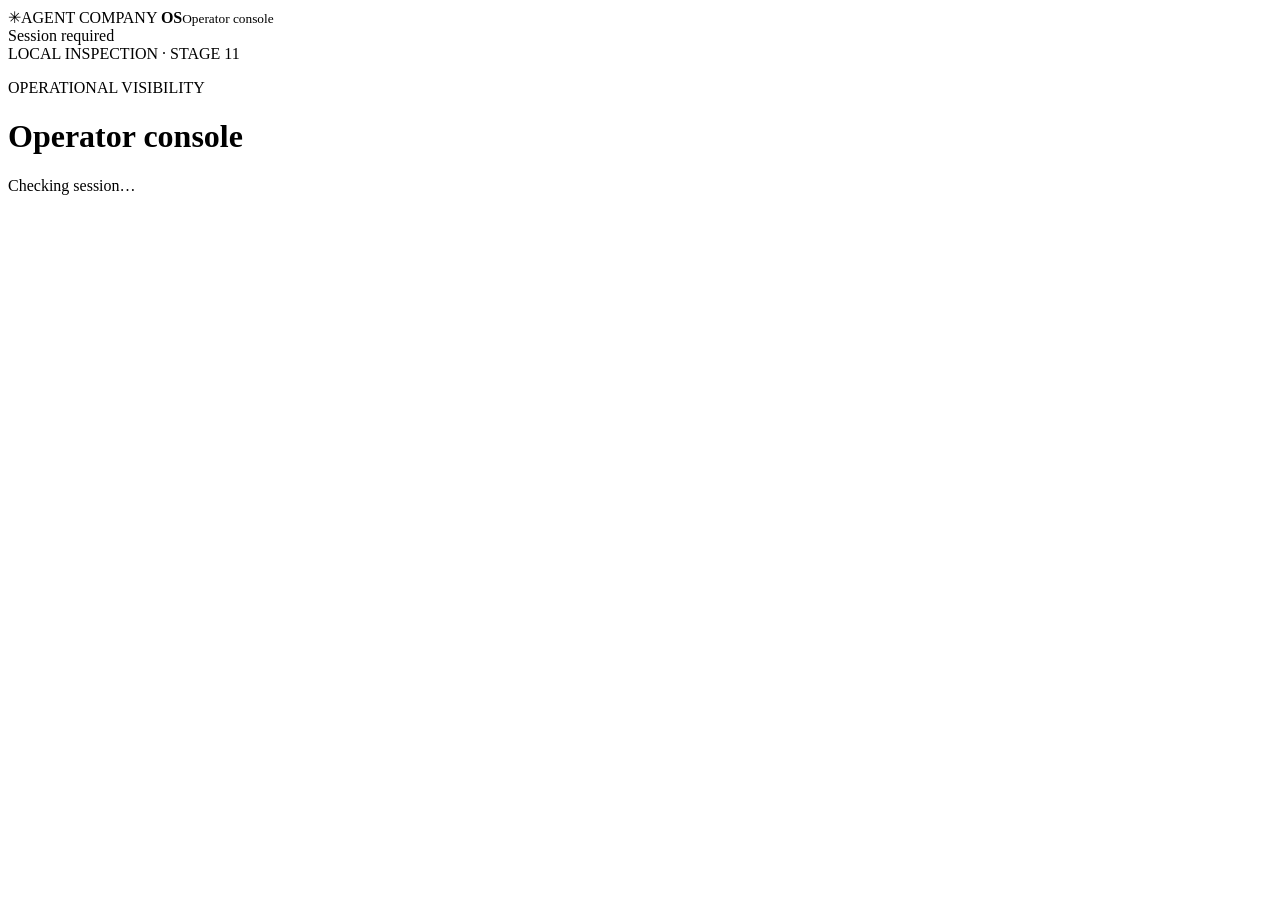
==== src/agent_company_os/operator_ui/index.html @ 1863033c "Add Stage 11 local operator console checkpoint" ====
<!doctype html>
<html lang="en">
<head>
  <meta charset="utf-8">
  <meta name="viewport" content="width=device-width, initial-scale=1">
  <title>Agent Company OS · Operator Console</title>
  <link rel="stylesheet" href="/console.css">
  <script src="/console.js" defer></script>
</head>
<body>
  <div class="shell">
    <aside class="sidebar" aria-label="Operator navigation">
      <div class="brand"><span class="mark">✳</span><span>AGENT COMPANY <strong>OS</strong><small>Operator console</small></span></div>
      <div id="identity" class="identity">Session required</div>
      <nav id="navigation" hidden>
        <button data-view="overview">Overview</button>
        <button data-view="organization">Organization</button>
        <button data-view="departments">Departments</button>
        <button data-view="agents">Agents</button>
        <button data-view="goals">Goals</button>
        <button data-view="tasks">Tasks</button>
        <button data-view="runs">Agent runs</button>
        <button data-view="orchestrations">Orchestration</button>
        <button data-view="messages">Messages</button>
        <button data-view="knowledge">Knowledge</button>
        <button data-view="memory">Memory</button>
        <button data-view="approvals">Approvals</button>
        <button data-view="tools">Tools</button>
        <button data-view="recovery">Recovery</button>
        <button data-view="audit">Audit</button>
      </nav>
      <div class="sidebar-foot"><button id="logout" hidden>Sign out</button><span>LOCAL INSPECTION · STAGE 11</span></div>
    </aside>
    <main>
      <header><div><p class="eyebrow">OPERATIONAL VISIBILITY</p><h1 id="heading">Operator console</h1></div>
        <div id="connection" class="connection">Checking session…</div></header>
      <section id="quarantine" class="alert" role="alert" hidden>
        <strong>RESTORE QUARANTINE</strong><span>Inspection is available. Consequential execution is blocked. Recovery review is required.</span>
      </section>
      <section id="login" class="login-panel" hidden>
        <p class="eyebrow">AUTHORIZED LOCAL ACCESS</p><h2>Sign in to inspect the platform</h2>
        <p>Enter the one-time provisioned operator credential. This console reads canonical state; it does not run agents or approve actions.</p>
        <form id="login-form"><label for="credential">Operator credential</label><input id="credential" type="password" autocomplete="off" required maxlength="64"><button type="submit">Start session</button></form>
        <p id="login-error" class="error" role="status"></p>
      </section>
      <section id="content" hidden>
        <div class="section-top"><p id="intro"></p><span id="count" class="count"></span></div>
        <div id="overview" class="cards"></div>
        <div id="data" class="panel"></div>
        <div id="pager" class="pager"></div>
        <div id="detail" class="panel detail" hidden></div>
      </section>
    </main>
  </div>
</body>
</html>
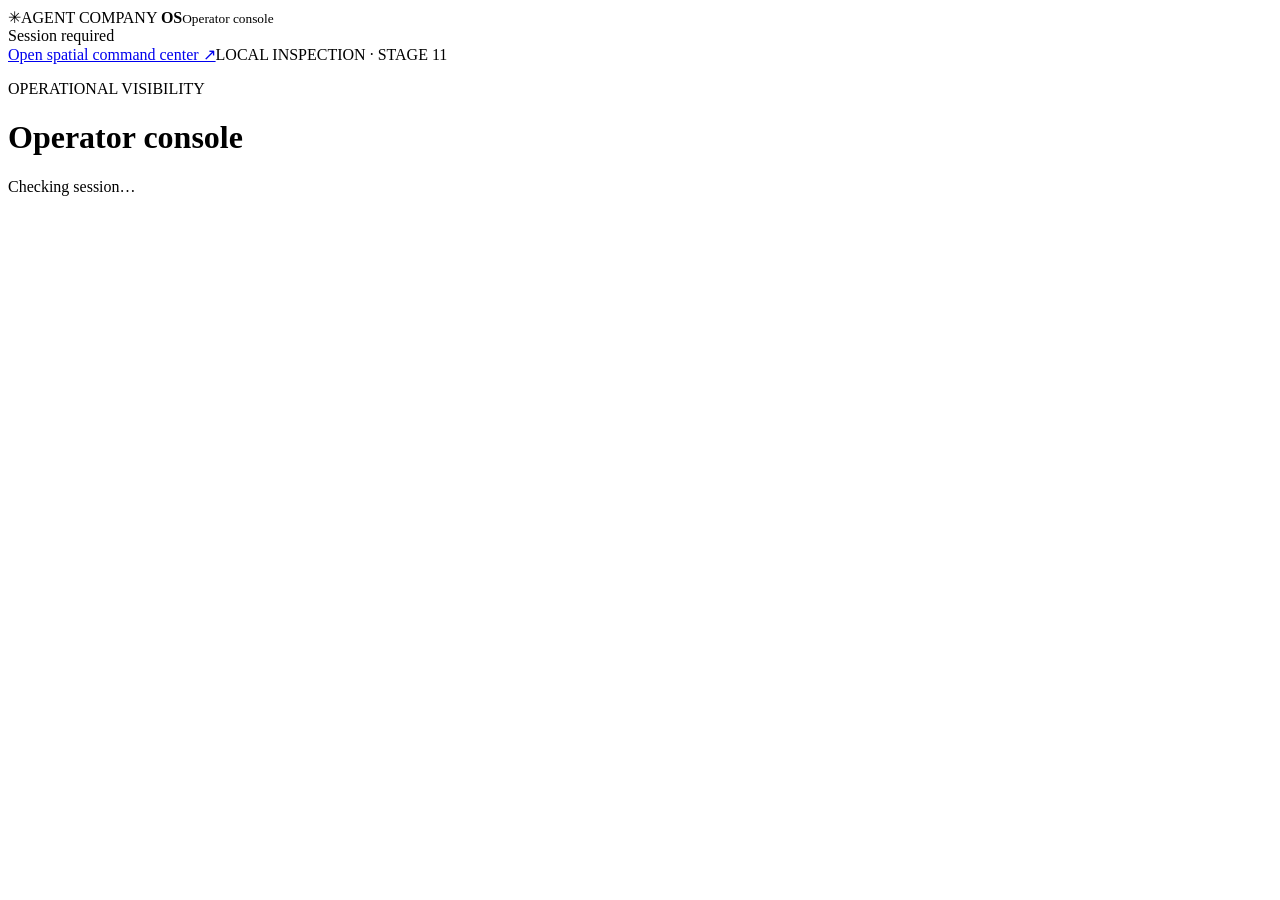
==== commit 01c6d85f: "Complete Stage 11 operator control plane and command center" ====
--- a/src/agent_company_os/operator_ui/index.html
+++ b/src/agent_company_os/operator_ui/index.html
@@ -29,7 +29,7 @@
         <button data-view="recovery">Recovery</button>
         <button data-view="audit">Audit</button>
       </nav>
-      <div class="sidebar-foot"><button id="logout" hidden>Sign out</button><span>LOCAL INSPECTION · STAGE 11</span></div>
+      <div class="sidebar-foot"><a href="/command">Open spatial command center ↗</a><button id="logout" hidden>Sign out</button><span>LOCAL INSPECTION · STAGE 11</span></div>
     </aside>
     <main>
       <header><div><p class="eyebrow">OPERATIONAL VISIBILITY</p><h1 id="heading">Operator console</h1></div>
